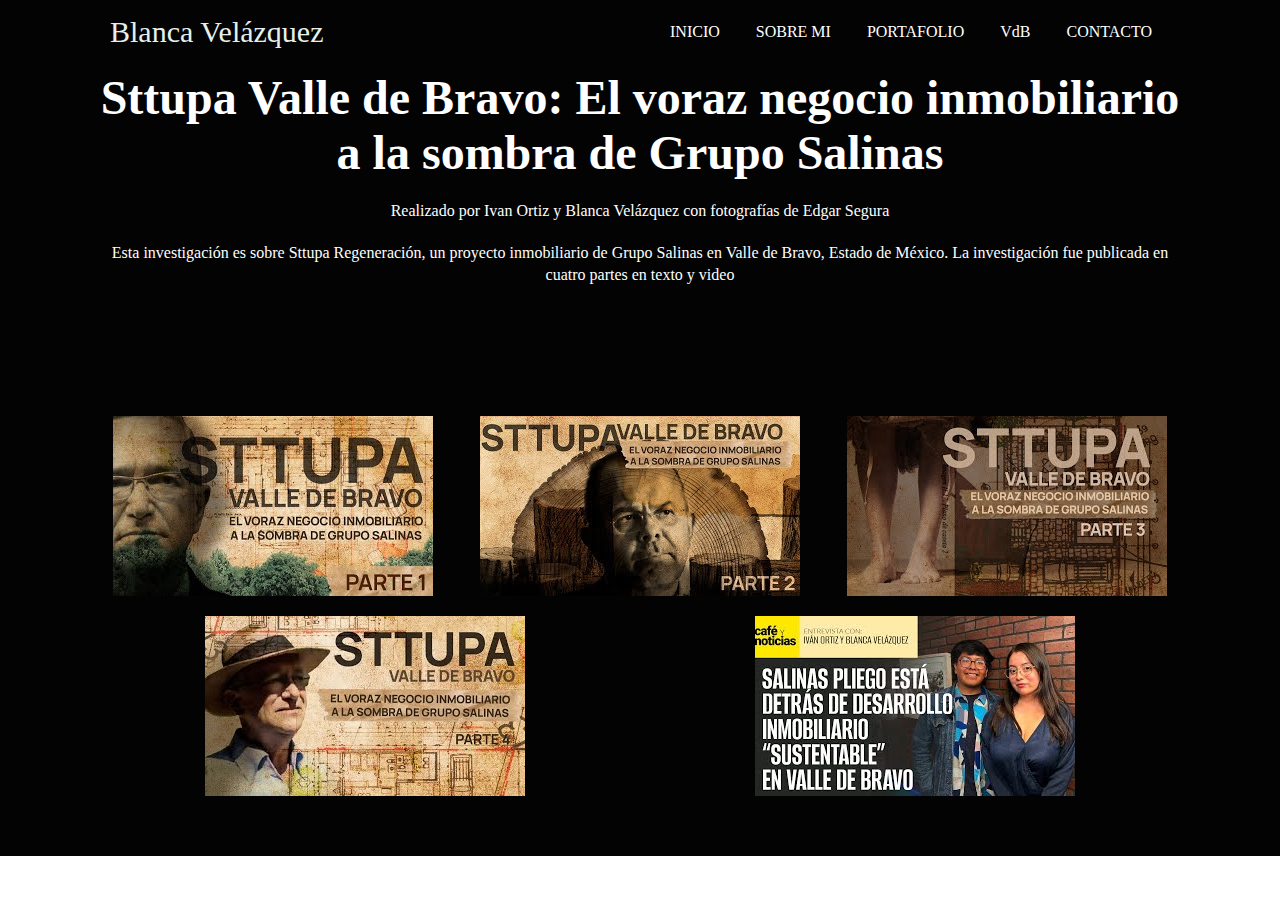
==== vdb/Vdb.html @ 8b14dc14 "Add files via upload" ====
<!DOCTYPE html>
<html lang="es">
<head>
    <meta charset="UTF-8">
    <meta http-equiv="X-UA-Compatible" content="IE=edge">
    <meta name="viewport" content="width=device-width, initial-scale=1.0">
    <link rel="stylesheet" href="https://cdnjs.cloudflare.com/ajax/libs/font-awesome/6.1.2/css/all.min.css" integrity="sha512-1sCRPdkRXhBV2PBLUdRb4tMg1w2YPf37qatUFeS7zlBy7jJI8Lf4VHwWfZZfpXtYSLy85pkm9GaYVYMfw5BC1A==" crossorigin="anonymous" referrerpolicy="no-referrer" />
    <title>Portfolio</title>
    <link rel="stylesheet" href="estilo.css">
</head>
<body>
    <!-- MENU ENCABEZADO -->
    <div class="contenedor-header">
        <header>
            <div class="logo">
                <a href="#">Blanca  Velázquez</a>
            </div>
            <nav id="nav">
                <ul>
                    <li><a href="index.html" onclick="seleccionar()">INICIO</a></li>
                    <li><a href="#sobremi" onclick="seleccionar()">SOBRE MI</a></li>
                    <li><a href="#portfolio" onclick="seleccionar()">PORTAFOLIO</a></li>
                    <li><a href="#vdb" onclick="seleccionar()">VdB</a></li>                    
                    <li><a href="#contacto" onclick="seleccionar()">CONTACTO</a></li>
                </ul>
            </nav>
            <div class="nav-responsive" onclick="mostrarOcultarMenu()">
                <i class="fa-solid fa-bars"></i>
            </div>
        </header>
    </div>

    <!-- VdB -->
    <section id="vdb" class="vdb">
        <div class="contenido-seccion">
            <h2>Sttupa Valle de Bravo: El voraz negocio inmobiliario a la sombra de Grupo Salinas</h2>
            <p style="text-align: center">Realizado por Ivan Ortiz y Blanca Velázquez con fotografías de Edgar Segura </p>
                <p style="text-align: center">Esta investigación es sobre Sttupa Regeneración, un proyecto inmobiliario de Grupo Salinas en Valle de Bravo, Estado de México. La investigación fue publicada en cuatro partes en texto y video </p>

    </section>    


    <!-- SECCION PORTFOLIO -->
    <section id="portfolio" class="portfolio">
        <div class="contenido-seccion">
            
            <div class="galeria">
                <div class="proyecto">
                    <img src="img/i1.jpg" alt="">
                    <div class="overlay">
                        <h3 >Parte 1</h3>
                        <A HREF="https://adnoticias.mx/sttupa-regeneracion-salinas-pliego/"> link  </A>
                    </div>
                </div>
                <div class="proyecto">
                    <img src="img/i2.jpg" alt="">
                    <div class="overlay">
                        <h3>Parte 2</h3>
                        <A href="https://adnoticias.mx/ricardo-salinas-pliego-valle-bravo-sttupa-regeneracion/"> link </A>
                    </div>
                </div>
                <div class="proyecto">
                    <img src="img/i3.jpg" alt="">
                    <div class="overlay">
                        <h3>Parte 3</h3>
                        <A href="https://adnoticias.mx/valle-bravo-sttupa-regeneracion/"> link </A>
                    </div>
                </div>
                <div class="proyecto">
                    <img src="img/i4.jpg" alt="">
                    <div class="overlay">
                        <h3>Parte 4</h3>
                        <A href="https://adnoticias.mx/valle-bravo-desarrollos-inmobiliarios/"> link a la nota</A>
                    </div>
                </div>
                <div class="proyecto">
                    <img src="img/i5.jpg" alt="">
                    <div class="overlay">
                        <h3>Entrevista sobre la investigación</h3>
                        <A href="https://youtu.be/5DzhmAcIRDc?si=3YAZt_PVhiHRnYms"> link a la nota</A>
                    </div>
                </div>

            </div>
        </div>
    </section>




</body>
</html>
---- vdb/estilo.css ----
@import url('https://fonts.googleapis.com/css2?family=Gupter:wght@400;500;700&display=swap');

*{
    box-sizing: border-box;
    font-family: 'Work Sans';
    margin: 0;
    padding: 0;
}
html{
    /* me permite deslizar cuando hago clic en los links del menu */
    scroll-behavior: smooth;
}
/* MENU */
.contenedor-header{
    background: #030303;
    position: fixed;
    width: 100%;
    top: 0;
    left: 0;
    z-index: 99;
}
.contenedor-header header{
    max-width: 1100px;
    margin: auto;
    display: flex;
    justify-content: space-between;
    align-items: center;
    padding: 15px 20px;
}
.contenedor-header header .logo a{
    font-family: 'Righteous';
    font-size: 30px;
    color: #e5f0ed;
    text-decoration: none;
}
.contenedor-header header ul{
    display: flex;
    list-style: none;
}
.contenedor-header header nav ul li a{
    text-align: none;
    color: #fff;
    margin: 0 15px;
    padding: 3px;
    transition: .5s;
    text-decoration: none;
}
.contenedor-header header nav ul li a:hover{
    color: #f7f7f7;
}
.nav-responsive{
    background-: #f5f7f6;
    color:#fff;
    padding: 5px 10px;
    border-radius: 5px;
    cursor: pointer;
    display: none;
}
/* SECCION I N I C I O linear-gradient(to top, rgba(30,35,38,.8), rgba(30,35,38,1)), */
.inicio{
    background: 
    url(img/golden.jpg);
    background-size: cover;
    height: 100vh;
    color: #fff;
    display: flex;
    align-items: center;
}
.inicio .contenido-banner{
    padding: 20px;
    background-color: #030303;
    max-width: 350px;
    margin: auto;
    text-align: center;
    border-radius: 40px;
}
.inicio .contenido-banner img{
    margin-top: 40px;
    border: 10px solid #f5faf9;
    display: block;
    width: 80%;
    margin: auto;
    border-radius: 100%;
}
.inicio .contenido-banner h1{
    margin-top: 40px;
    font-size: 42px;
    font-family: 'Righteous';
}
.inicio .contenido-banner h2{
    font-size: 15px;
    font-weight: normal;
}
.inicio .contenido-banner .redes a{
    color: #fff;
    display: inline-block;
    text-decoration: none;
    border: 1px solid #fff;
    border-radius: 100%;
    width: 42px;
    height: 42px;
    line-height: 42px;
    margin: 40px 5px;
    font-size: 20px;
    transition: .3s;
}
.inicio .contenido-banner .redes a:hover{
    background-color: #1CB698;
}
.sobremi{
    background-color: #030303;
    color: #fff;
    padding: 50px 20px;
}
.sobremi .contenido-seccion{
    max-width: 1100px;
    margin: auto;
}
.sobremi h2{
    font-size: 48px;
    font-family: 'Righteous';
    text-align: center;
    padding: 20px 0;

}
.sobremi .contenido-seccion p{
    font: 18px;
    line-height: 22px;
    margin-bottom: 20px;
}
.sobremi .contenido-seccion p span{
    color: #7a8381;
    font-weight: bold;
}
.sobremi .fila{
    display: flex;
}
.sobremi .fila .col
{
    width: 50%;
}
.sobremi .fila .col h3{
    font-size: 28px;
    font-family: 'Righteous';
    margin-bottom: 25px;
}
.sobremi .fila .col ul{
    list-style: none;
}
.sobremi .fila .col ul li{
    margin: 12px 0;
}
.sobremi .fila .col ul li strong{
    display: inline-block;
    color: #1CB698;
    width: 130px;
}
.sobremi .fila .col ul li span{
    background-color: #1CB698;
    padding: 3px;
    font-weight: bold;
    border-radius: 5px;
}
.sobremi .fila .col .contenedor-intereses{
    display: flex;
    flex-wrap: wrap;
}
.sobremi .fila .col .contenedor-intereses .interes{
    width: 100px;
    height: 100px;
    background-color: #030303;
    border-radius: 10px;
    margin: 0 15px 15px 0;
    display: flex;
    flex-direction: column;
    align-items: center;
    justify-content: center;
    transition: .3s;
}.sobremi .fila .col .contenedor-intereses .interes:hover{
    background-color: #1CB698;
}
.sobremi .fila .col .contenedor-intereses .interes i{
    font-size: 30px;
    margin-bottom: 10px;
}
.sobremi button{
    cursor: pointer;
    background-color: transparent;
    border: 2px solid #fff;
    width: fit-content;
    display: block;
    margin: 20px auto;
    padding: 10px 22px;
    font-size: 16px;
    color: #fff;
    position: relative;
    z-index: 10;
}
.sobremi button .overlay{
    position: absolute;
    top: 0;
    left: 0;
    width: 0;
    height: 100%;
    background-color: #1CB698;
    z-index: -1;
    transition: 1s;
}
.sobremi button:hover .overlay{
    width: 100%;
}
/* SECCION S K I L L S */
.skills{
    background-color: #030303;
    color: #fff;
    padding: 50px 20px;
}
.skills .contenido-seccion{
    max-width: 1100px;
    margin: auto;
}
.skills h2{
    font-size: 48px;
    font-family: 'Righteous';
    text-align: center;
    padding: 20px 0;

}
.skills .fila{
    display: flex;
}
.skills .fila .col{
    width: 50%;
    padding: 0 20px;
}
.skills .fila .col h3{
    font-size: 28px;
    font-family: 'Righteous';
    margin-bottom: 25px;
}
.skills .skill > span{
    font-weight: bold;
    display: block;
    margin-bottom: 10px;
}
.skills .skill .barra-skill{
    height: 8px;
    width: 80%;
    background-color: #131517;
    position: relative;
    margin-bottom: 30px;
}
.skills .skill .progreso{
    background-color: #1CB698;
    position: absolute;
    top: 0;
    left: 0;
    height: 8px;
}
.skills .skill .barra-skill span{
    position: absolute;
    height: 40px;
    width: 40px;
    background-color: #1CB698;
    border-radius: 50px;
    line-height: 40px;
    text-align: center;
    top: -17px;
    right: -15px;
    font-size: 14px;
}
/* Estas clases se agregaran dinamicamente mediante javascript */
.skills .skill .javascript{
    width: 0%;
    animation: 2s javascript forwards;
}
@keyframes javascript {
    0%{width: 0%;}
    100%{width: 75%;}
}

.skills .skill .htmlcss{
    width: 0%;
    animation: 2s htmlcss forwards;
}
@keyframes htmlcss {
    0%{width: 0%;}
    100%{width: 89%;}
}

.skills .skill .photoshop{
    width: 0%;
    animation: 2s photoshop forwards;
}
@keyframes photoshop {
    0%{width: 0%;}
    100%{width: 95%;}
}

.skills .skill .wordpress{
    width: 0%;
    animation: 2s wordpress forwards;
}
@keyframes wordpress {
    0%{width: 0%;}
    100%{width: 81%;}
}

.skills .skill .drupal{
    width: 0%;
    animation: 2s drupal forwards;
}
@keyframes drupal {
    0%{width: 0%;}
    100%{width: 55%;}
}

.skills .skill .comunicacion{
    width: 0%;
    animation: 2s comunicacion forwards;
}
@keyframes comunicacion {
    0%{width: 0%;}
    100%{width: 80%;}
}

.skills .skill .trabajo{
    width: 0%;
    animation: 2s trabajo forwards;
}
@keyframes trabajo {
    0%{width: 0%;}
    100%{width: 70%;}
}

.skills .skill .creatividad{
    width: 0%;
    animation: 2s creatividad forwards;
}
@keyframes creatividad {
    0%{width: 0%;}
    100%{width: 99%;}
}

.skills .skill .dedicacion{
    width: 0%;
    animation: 2s dedicacion forwards;
}
@keyframes dedicacion {
    0%{width: 0%;}
    100%{width: 65%;}
}

.skills .skill .proyect{
    width: 0%;
    animation: 2s proyect forwards;
}
@keyframes proyect {
    0%{width: 0%;}
    100%{width: 94%;}
}
/* SECCION CURRICULUM */
.curriculum{
    background-color: #030303;
    color: #fff;
    padding: 50px 20px;
}
.curriculum .contenido-seccion{
    max-width: 1100px;
    margin: auto;
}
.curriculum h2{
    font-size: 48px;
    font-family: 'Righteous';
    text-align: center;
    padding: 20px 0;

}
.curriculum .fila{
    display: flex;
    justify-content: space-between;
}
.curriculum .fila .col{
    width: 49%;
    padding: 0 20px;
}
.curriculum .fila .col h3{
    font-size: 28px;
    font-family: 'Righteous';
    margin-bottom: 25px;
}
.curriculum .fila .izquierda{
    border-right: 2px solid #030303;
}
.curriculum .fila .derecha{
    border-left: 2px solid #030303;
}
.curriculum .fila .item{
    padding: 25px;
    margin-bottom: 30px;
    background-color: #030303;
    position: relative;
}
.curriculum .fila .item h4{
    font-size: 20px;
    margin-bottom: 10px;
}
.curriculum .fila .item .casa{
    color: #1CB698;
    font-size: 22px;
    font-weight: bold;
    display: block;
}
.curriculum .fila .item .fecha{
    display: block;
    color: #1CB698;
    margin-bottom: 10px;
}
.curriculum .fila .item p{
    line-height: 24px;
}
.curriculum .fila .izq{
    border-right: 2px solid #1CB698;
    margin-right: 20px;
}
.curriculum .fila .der{
    border-left: 2px solid #1CB698;
    margin-left: 20px;
}
.curriculum .fila .item .conectori{
    height: 2px;
    background-color: #1CB698;
    width: 47px;
    position: absolute;
    top: 50%;
    right: -47px;
    z-index: 5;
}
.curriculum .fila .item .conectori .circuloi{
    display: block;
    height: 10px;
    width: 10px;
    border-radius: 50%;
    background-color: #1CB698;
    float: right;
    position: relative;
    bottom: 4px;
}
.curriculum .fila .item .conectord{
    height: 2px;
    background-color: #1CB698;
    width: 47px;
    position: absolute;
    top: 50%;
    left: -47px;
    z-index: 5;
}
.curriculum .fila .item .conectord .circulod{
    display: block;
    height: 10px;
    width: 10px;
    border-radius: 50%;
    background-color: #1CB698;
    float: left;
    position: relative;
    bottom: 4px;
}
/* SECCION PORTFOLIO */
.portfolio{
    background-color: #030303;
    color: #fff;
    padding: 50px 20px;
}
.portfolio .contenido-seccion{
    max-width: 1100px;
    margin: auto;
}
.portfolio h2{
    font-size: 48px;
    font-family: 'Righteous';
    text-align: center;
    padding: 20px 0;
}
.portfolio .galeria{
    display: flex;
    flex-wrap: wrap;
    justify-content: space-around;
}
.portfolio .galeria .proyecto{
    position: relative;
    max-width: 340px;
    height: fit-content;
    margin: 10px;
    cursor: pointer;
}
.portfolio .galeria .proyecto img{
    width: 100%;
    display: block;
}
.portfolio .galeria .proyecto .overlay{
    position: absolute;
    top: 0;
    width: 100%;
    height: 100%;
    text-align: center;
    background: 
    url(img/golden.jpg);
    display: flex;
    flex-direction: column;
    justify-content: center;
    transition: 1s;
    font-size: 18px;
    letter-spacing: 3px;
    opacity: 0;
}
.portfolio .galeria .proyecto .overlay h3{
    margin-bottom: 20px;
    transition: 1s;
}
.portfolio .galeria .proyecto .overlay:hover{
    opacity: 1;
}
.portfolio .galeria .proyecto .overlay:hover h3{
    margin-bottom: 0px;
}
/* SECCION CONTACTO */
.contacto{
    background-image: url(img/contact_bg.png);
    background-color: #030303;
    color: #fff;
    padding: 50px 0;
}
.contacto .contenido-seccion{
    max-width: 1100px;
    margin: auto;
}
.contacto h2{
    font-size: 48px;
    font-family: 'Righteous';
    text-align: center;
    padding: 20px 0;
}
.contacto .fila{
    display: flex;
}
.contacto .col{
    width: 50%;
    padding: 10px;
    position: relative;
}
.contacto .col input, .contacto .col textarea{
    display: block;
    width: 100%;
    padding: 18px;
    border: none;
    margin-bottom: 20px;
    background-color: #030303;
    color: #fff;
    font-size: 18px;
}
.contacto button{
    cursor: pointer;
    background-color: transparent;
    border: 2px solid #fff;
    width: fit-content;
    display: block;
    margin: 20px auto;
    padding: 10px 22px;
    font-size: 16px;
    color: #fff;
    position: relative;
    z-index: 10;
}
.contacto button .overlay{
    position: absolute;
    top: 0;
    left: 0;
    width: 0;
    height: 100%;
    background-color: #1CB698;
    z-index: -1;
    transition: 1s;
}
.contacto button:hover .overlay{
    width: 100%;
}
.contacto .col img{
    width: 100%;
}
.contacto .col .info{
    position: absolute;
    top: 40%;
    background-color: #030303;
    padding: 20px;
    max-swidth: 350px;
    left: 50%;
    transform: translate(-50%, -50%);
}
.contacto .col .info ul{
    list-style: none;
}
.contacto .col .info ul li{
    margin-bottom: 20px;
}
.contacto .col .info ul li i{
    color: #1CB698;
    display: inline-block;
    margin-right: 20px;
}
footer{
    background-color: #030303;
    color: #fff;
    padding: 50px 0 30px 0;
    text-align: center;
    position: relative;
    width: 100%;
}
footer .redes{
    margin-bottom: 20px;
}
footer .redes a{
    color: #fff;
    display: inline-block;
    text-decoration: none;
    border: 1px solid #fff;
    border-radius: 100%;
    width: 42px;
    height: 42px;
    line-height: 42px;
    margin: 40px 5px;
    font-size: 20px;
    transition: .3s;
}
footer .arriba{
    display: block;
    width: 50px;
    height: 50px;
    background-color: #1CB698;
    color: #fff;
    position: absolute;
    left: 50%;
    transform: translateX(-50%);
    top: -25px;
    border-radius: 50%;
    line-height: 50px;
    font-size: 18px;
}
/* SECCION RESPONSIVE */
@media screen and (max-width:980px){
    nav{
        display: none;
    }
    .nav-responsive{
        display: block;
    }
    nav.responsive{
        display: block;
        position: absolute;
        right: 0;
        top: 75px;
        background-color: #030303;
        width: 180px;
    }
    nav.responsive ul{
        display: block !important;
    }
    nav.responsive ul li{
        border-bottom: 1px solid #fff;
        padding: 10px 0;
    }
}

.vdb{
    background-color: #030303;
    color: #fff;
    padding: 50px 20px;
}
.vdb .contenido-seccion{
    max-width: 1100px;
    margin: auto;
}
.vdb h2{
    font-size: 48px;
    font-family: 'Righteous';
    text-align: center;
    padding: 20px 0;

}
.vdb .contenido-seccion p{
    font: 18px;
    line-height: 22px;
    margin-bottom: 20px;
}
.vdb .contenido-seccion p span{
    color: #1CB698;
    font-weight: bold;
}
.vdb .fila{
    display: flex;
}
.vdb .fila .col
{
    width: 50%;
}
.vdb .fila .col h3{
    font-size: 28px;
    font-family: 'Righteous';
    margin-bottom: 25px;
}
.vdb .fila .col ul{
    list-style: none;
}
.vdb .fila .col ul li{
    margin: 12px 0;
}
.vdb .fila .col ul li strong{
    display: inline-block;
    color: #1CB698;
    width: 130px;
}
.vdb .fila .col ul li span{
    background-color: #1CB698;
    padding: 3px;
    font-weight: bold;
    border-radius: 5px;
}
.vdb .fila .col .contenedor-intereses{
    display: flex;
    flex-wrap: wrap;
}
.vdb .fila .col .contenedor-intereses .interes{
    width: 100px;
    height: 100px;
    background-color: #030303;
    border-radius: 10px;
    margin: 0 15px 15px 0;
    display: flex;
    flex-direction: column;
    align-items: center;
    justify-content: center;
    transition: .3s;
}.vdb .fila .col .contenedor-intereses .interes:hover{
    background-color: #1CB698;
}
.vdb .fila .col .contenedor-intereses .interes i{
    font-size: 30px;
    margin-bottom: 10px;
}
.vdb button{
    cursor: pointer;
    background-color: transparent;
    border: 2px solid #fff;
    width: fit-content;
    display: block;
    margin: 20px auto;
    padding: 10px 22px;
    font-size: 16px;
    color: #fff;
    position: relative;
    z-index: 10;
}
.vdb button .overlay{
    position: absolute;
    top: 0;
    left: 0;
    width: 0;
    height: 100%;
    background-color: #030303;
    z-index: -1;
    transition: 1s;
}
.vdb button:hover .overlay{
    width: 100%;
}

@media screen and (max-width:700px){
    .sobremi .fila{
        display: block;
    }
    .sobremi .fila .col{
        width: fit-content;
    }

    .skills .fila{
        display: block;
    }
    .skills .fila .col{
        width: 100%;
    }
    .skills .fila .col .barra-skill{
        width: 100%;
    }

    .curriculum .fila{
        display: block;
    }
    .curriculum .fila .col{
        width: 90%;
    }
    .curriculum .fila .derecha{
        margin-left: 20px;
    }

    .portfolio .galeria{
        display: block;
        width: 100%;
    }
    .portfolio .galeria .proyecto{
        max-width: 100%;
    }
    .portfolio .galeria .proyecto img{
        width: 100%;
    }
    .contacto .fila{
        display: block;
    }
    .contacto .fila .col{
        width: 100%;
    }
    .contacto{
        background-color: #030303;
        background-size: cover;
    }
    
}
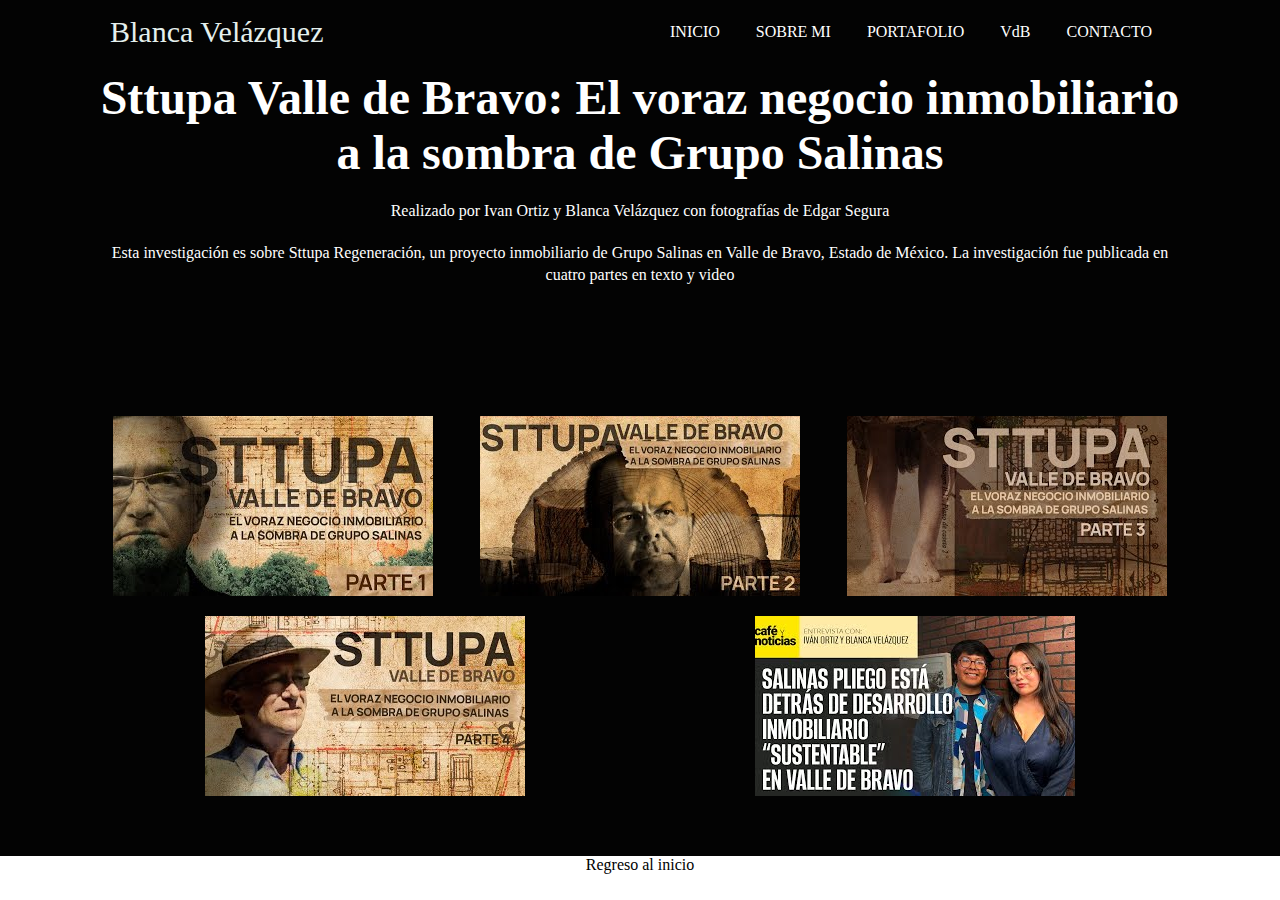
==== commit d8cae7db: "Update Vdb.html" ====
--- a/vdb/Vdb.html
+++ b/vdb/Vdb.html
@@ -17,7 +17,7 @@
             </div>
             <nav id="nav">
                 <ul>
-                    <li><a href="index.html" onclick="seleccionar()">INICIO</a></li>
+                    <li><a href="https://bavggg.github.io/bavgporta/">INICIO</a></li>
                     <li><a href="#sobremi" onclick="seleccionar()">SOBRE MI</a></li>
                     <li><a href="#portfolio" onclick="seleccionar()">PORTAFOLIO</a></li>
                     <li><a href="#vdb" onclick="seleccionar()">VdB</a></li>                    
@@ -85,8 +85,9 @@
         </div>
     </section>
 
+<p style="text-align: center">Regreso al inicio</p>
 
 
 
 </body>
-</html>+</html>
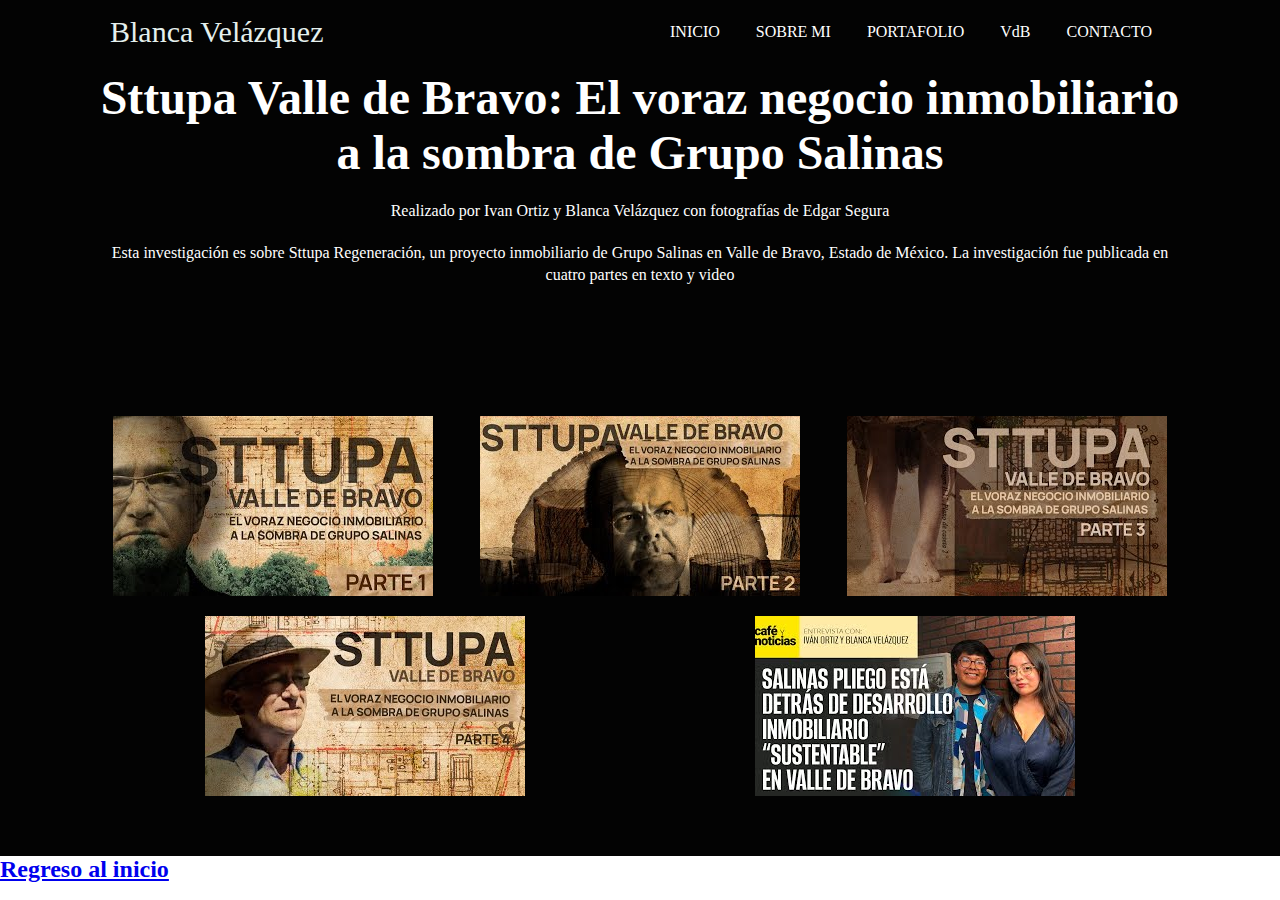
==== commit b3f8085d: "Update Vdb.html" ====
--- a/vdb/Vdb.html
+++ b/vdb/Vdb.html
@@ -85,7 +85,8 @@
         </div>
     </section>
 
-<p style="text-align: center">Regreso al inicio</p>
+<h2><a href="https://bavggg.github.io/bavgporta/">Regreso al inicio</a></h2>
+
 
 
 
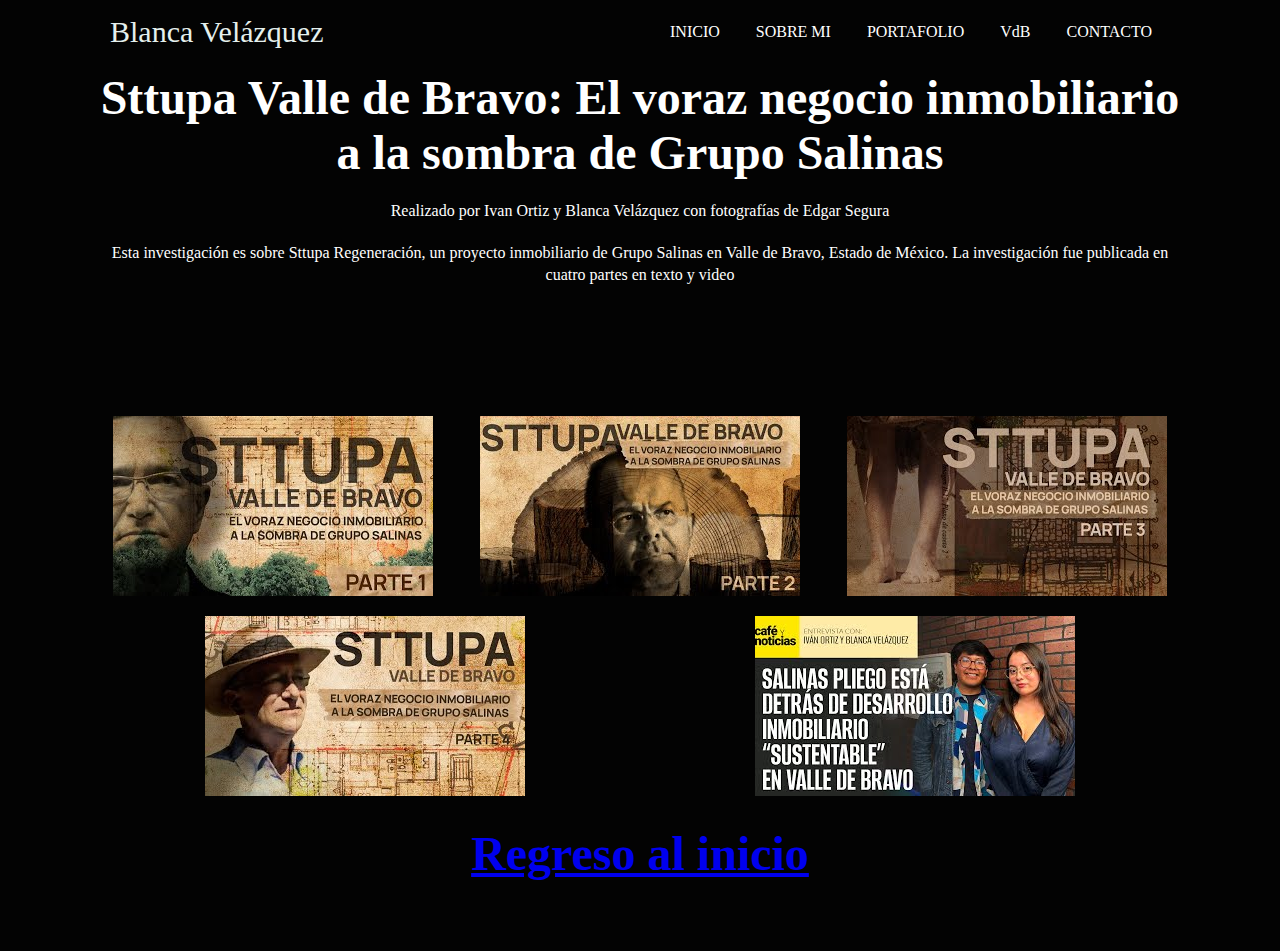
==== commit b3f0e3d9: "Update Vdb.html" ====
--- a/vdb/Vdb.html
+++ b/vdb/Vdb.html
@@ -83,9 +83,10 @@
 
             </div>
         </div>
+        <h2><a href="https://bavggg.github.io/bavgporta/">Regreso al inicio</a></h2>
     </section>
 
-<h2><a href="https://bavggg.github.io/bavgporta/">Regreso al inicio</a></h2>
+
 
 
 
